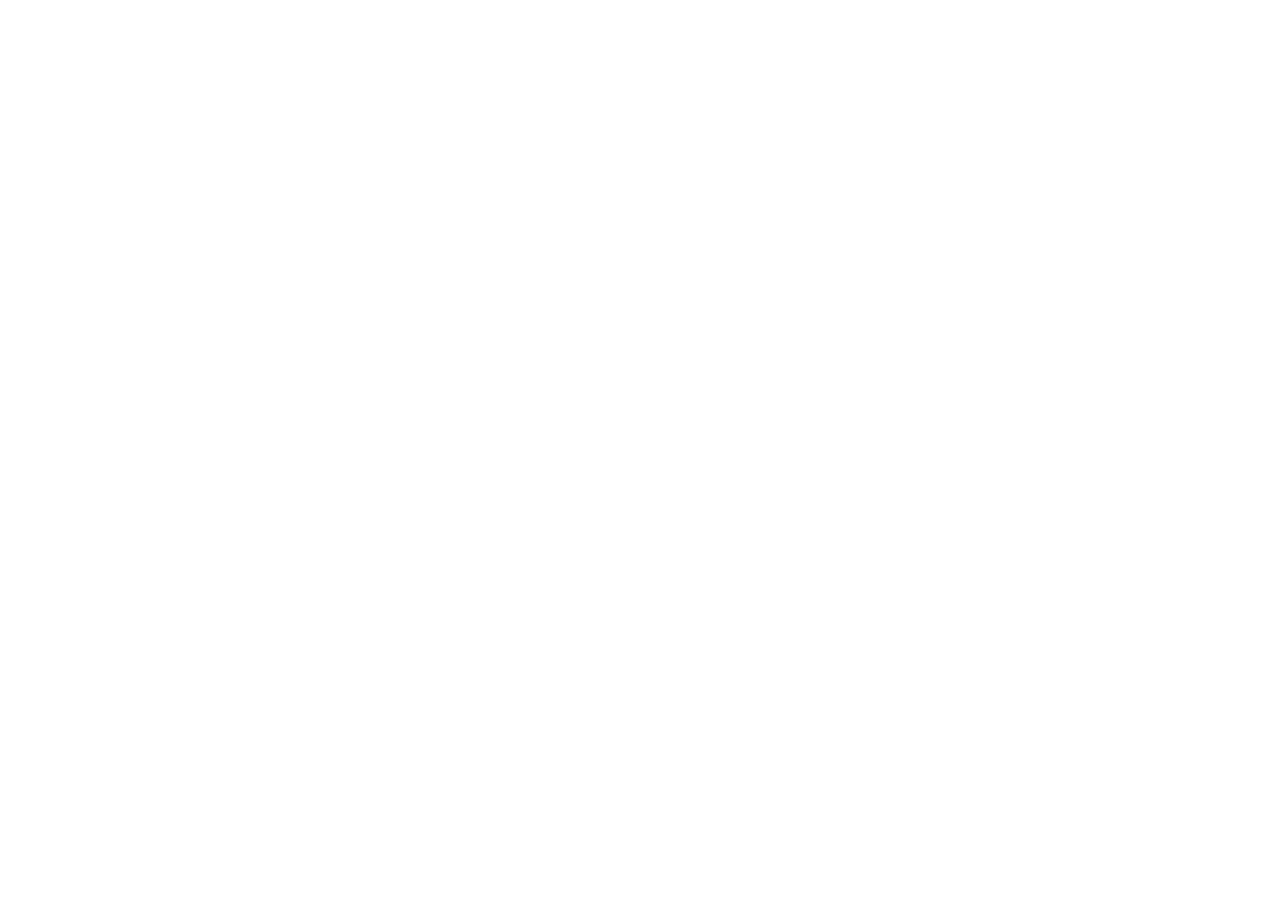
==== tds/index.html @ 98a183b5 "my commit" ====
<!doctype html>
<html lang="en">
  <head>
    <title>Title</title>
    <link rel="stylesheet" href="style.css">
    <meta charset="utf-8">
    <meta name="viewport" content="width=device-width, initial-scale=1, shrink-to-fit=no">

    
    <link rel="stylesheet" href="https://stackpath.bootstrapcdn.com/bootstrap/4.3.1/css/bootstrap.min.css" integrity="sha384-ggOyR0iXCbMQv3Xipma34MD+dH/1fQ784/j6cY/iJTQUOhcWr7x9JvoRxT2MZw1T" crossorigin="anonymous">
  </head>
  <body>
      <canvas id="field"></canvas>
    
    <script src="https://code.jquery.com/jquery-3.3.1.slim.min.js" integrity="sha384-q8i/X+965DzO0rT7abK41JStQIAqVgRVzpbzo5smXKp4YfRvH+8abtTE1Pi6jizo" crossorigin="anonymous"></script>
    <script src="https://cdnjs.cloudflare.com/ajax/libs/popper.js/1.14.7/umd/popper.min.js" integrity="sha384-UO2eT0CpHqdSJQ6hJty5KVphtPhzWj9WO1clHTMGa3JDZwrnQq4sF86dIHNDz0W1" crossorigin="anonymous"></script>
    <script src="https://stackpath.bootstrapcdn.com/bootstrap/4.3.1/js/bootstrap.min.js" integrity="sha384-JjSmVgyd0p3pXB1rRibZUAYoIIy6OrQ6VrjIEaFf/nJGzIxFDsf4x0xIM+B07jRM" crossorigin="anonymous"></script>
    <script src="script.js"></script>
  </body>
</html>
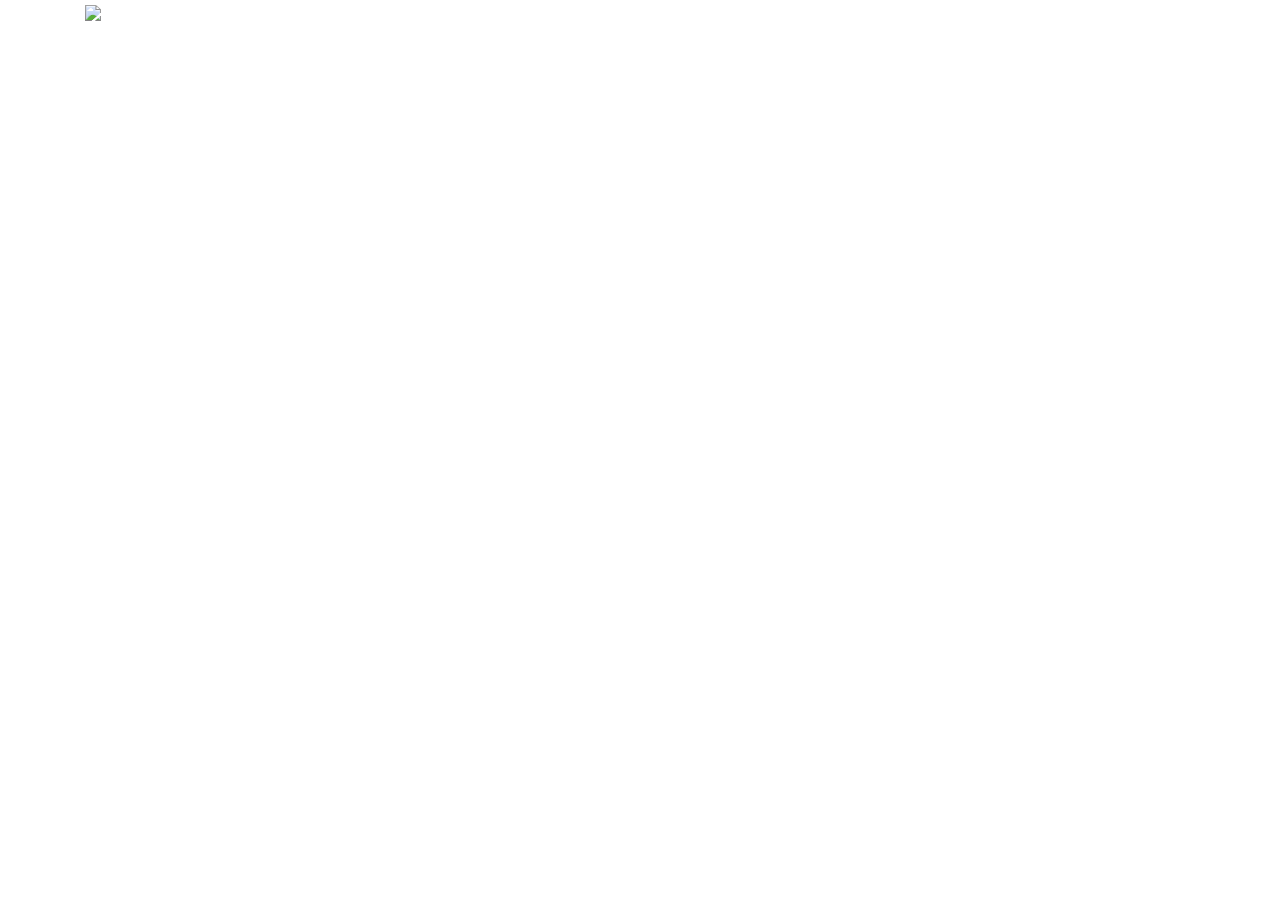
==== commit cf8b5c90: "my commit2" ====
--- a/tds/index.html
+++ b/tds/index.html
@@ -10,8 +10,30 @@
     <link rel="stylesheet" href="https://stackpath.bootstrapcdn.com/bootstrap/4.3.1/css/bootstrap.min.css" integrity="sha384-ggOyR0iXCbMQv3Xipma34MD+dH/1fQ784/j6cY/iJTQUOhcWr7x9JvoRxT2MZw1T" crossorigin="anonymous">
   </head>
   <body>
-      <canvas id="field"></canvas>
-    
+      <header>
+      
+        <div class="container" id="header">
+
+          <div class="row">
+
+            <div class="col-6"> <img src="img/logo.png"> </div>
+
+            <div class="col-6"></div>
+
+          </div>
+          
+        </div>
+
+      </header>
+
+      <section id="banner"></section>
+      
+      <section id="info"></section>
+
+      <footer></footer>
+
+
+
     <script src="https://code.jquery.com/jquery-3.3.1.slim.min.js" integrity="sha384-q8i/X+965DzO0rT7abK41JStQIAqVgRVzpbzo5smXKp4YfRvH+8abtTE1Pi6jizo" crossorigin="anonymous"></script>
     <script src="https://cdnjs.cloudflare.com/ajax/libs/popper.js/1.14.7/umd/popper.min.js" integrity="sha384-UO2eT0CpHqdSJQ6hJty5KVphtPhzWj9WO1clHTMGa3JDZwrnQq4sF86dIHNDz0W1" crossorigin="anonymous"></script>
     <script src="https://stackpath.bootstrapcdn.com/bootstrap/4.3.1/js/bootstrap.min.js" integrity="sha384-JjSmVgyd0p3pXB1rRibZUAYoIIy6OrQ6VrjIEaFf/nJGzIxFDsf4x0xIM+B07jRM" crossorigin="anonymous"></script>
